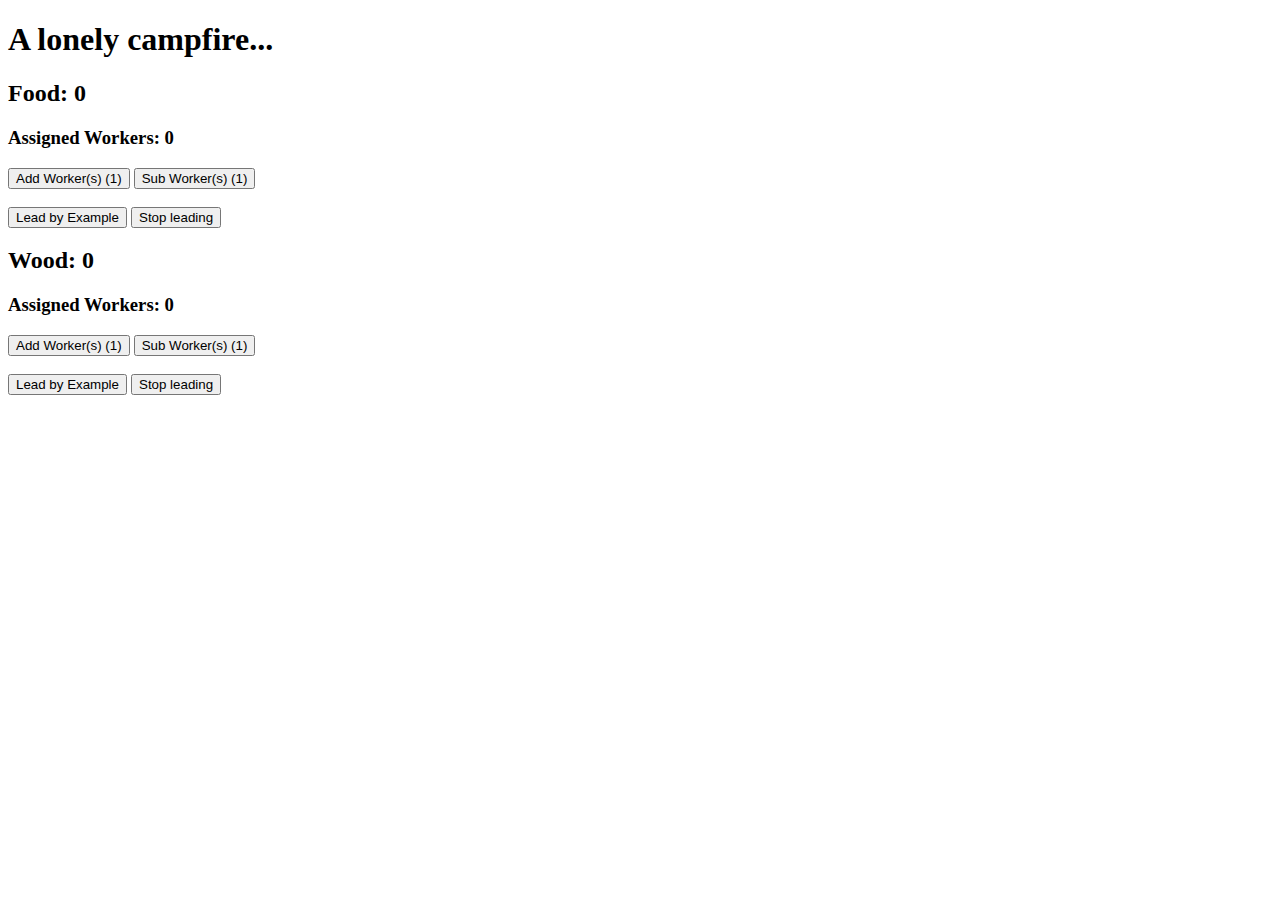
==== index.html @ ad4bab6c "Add files via upload" ====
<!DOCTYPE html>
<html>
    <head>
      <meta charset="utf-8">
      <meta name="viewport" content="width=device-width">
      <title>Kingdom Incremental</title>
      <link rel="stylesheet" href="styles.css">
    </head>
    <body>
        <header>
          <div class="container">
            <h1>A lonely campfire...</h1>
          </div>

        </header>

        <main>
          <div class="container">
            <section id="game-info">
              <div class="container">
                <section id="click-info">
                  <h2>Food:  <span id="food">0</span></h2>
                  <h3>Assigned Workers: <span id="foodGatherers">0</span></h3>
                  <button onclick="addFoodGatherer()">
                      Add Worker(s) (<span id="addfood">1</span>)
                  </button>
                  <button onclick="subFoodGatherers()">
                      Sub Worker(s) (<span id="subfood">1</span>)
                  </button>
                  <br/>
                  <br/>
                  <button onclick="assignKingFood()">
                    Lead by Example
                  </button>
                  <button onclick="unassignKing()">
                    Stop leading
                  </button>
                </section>

                <section id="passive-info">
                  <h2>Wood: <span id="wood">0</span></h2>
                  <h3>Assigned Workers: <span id="woodGatherers">0</span></h3>
                  <button onclick="addWoodGather()">
                      Add Worker(s) (<span id="incrementLevel">1</span>)
                  </button>
                  <button onclick="subWoodGather()">
                     Sub Worker(s) (<span id="incrementLevel">1</span>)
                </button>
                  <br/>
                  <br/>
                  <button onclick="assignKingWood()">
                    Lead by Example
                  </button>
                  <button onclick="unassignKing()">
                    Stop leading
                  </button>
                </section>
              </div>
            </section>

        <footer>
        </footer>

        <script src="main.js" type="text/javascript"></script>
    </body>
</html>
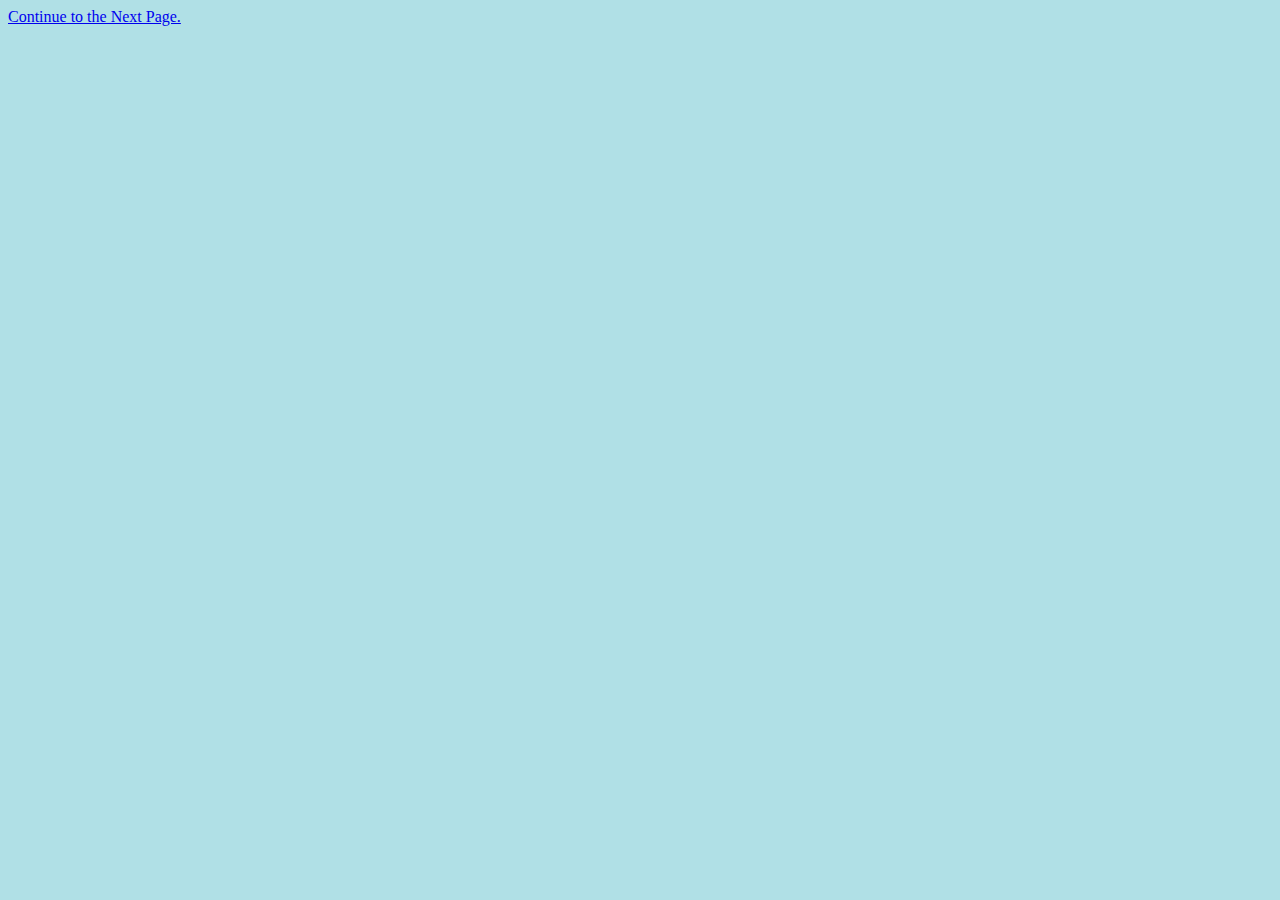
==== commit 673c1d1b: "rename" ====
--- a/index.html
+++ b/index.html
@@ -3,64 +3,10 @@
     <head>
       <meta charset="utf-8">
       <meta name="viewport" content="width=device-width">
-      <title>Kingdom Incremental</title>
+      <title>University Incremental</title>
       <link rel="stylesheet" href="styles.css">
     </head>
     <body>
-        <header>
-          <div class="container">
-            <h1>A lonely campfire...</h1>
-          </div>
-
-        </header>
-
-        <main>
-          <div class="container">
-            <section id="game-info">
-              <div class="container">
-                <section id="click-info">
-                  <h2>Food:  <span id="food">0</span></h2>
-                  <h3>Assigned Workers: <span id="foodGatherers">0</span></h3>
-                  <button onclick="addFoodGatherer()">
-                      Add Worker(s) (<span id="addfood">1</span>)
-                  </button>
-                  <button onclick="subFoodGatherers()">
-                      Sub Worker(s) (<span id="subfood">1</span>)
-                  </button>
-                  <br/>
-                  <br/>
-                  <button onclick="assignKingFood()">
-                    Lead by Example
-                  </button>
-                  <button onclick="unassignKing()">
-                    Stop leading
-                  </button>
-                </section>
-
-                <section id="passive-info">
-                  <h2>Wood: <span id="wood">0</span></h2>
-                  <h3>Assigned Workers: <span id="woodGatherers">0</span></h3>
-                  <button onclick="addWoodGather()">
-                      Add Worker(s) (<span id="incrementLevel">1</span>)
-                  </button>
-                  <button onclick="subWoodGather()">
-                     Sub Worker(s) (<span id="incrementLevel">1</span>)
-                </button>
-                  <br/>
-                  <br/>
-                  <button onclick="assignKingWood()">
-                    Lead by Example
-                  </button>
-                  <button onclick="unassignKing()">
-                    Stop leading
-                  </button>
-                </section>
-              </div>
-            </section>
-
-        <footer>
-        </footer>
-
-        <script src="main.js" type="text/javascript"></script>
+      <li><a href="mainscreen.html">Continue to the Next Page.</a></li>
     </body>
 </html>
--- a/styles.css
+++ b/styles.css
@@ -0,0 +1,9 @@
+body {
+    background-color: powderblue;
+  }
+  h1 {
+    color: blue;
+  }
+  p {
+    color: red;
+  }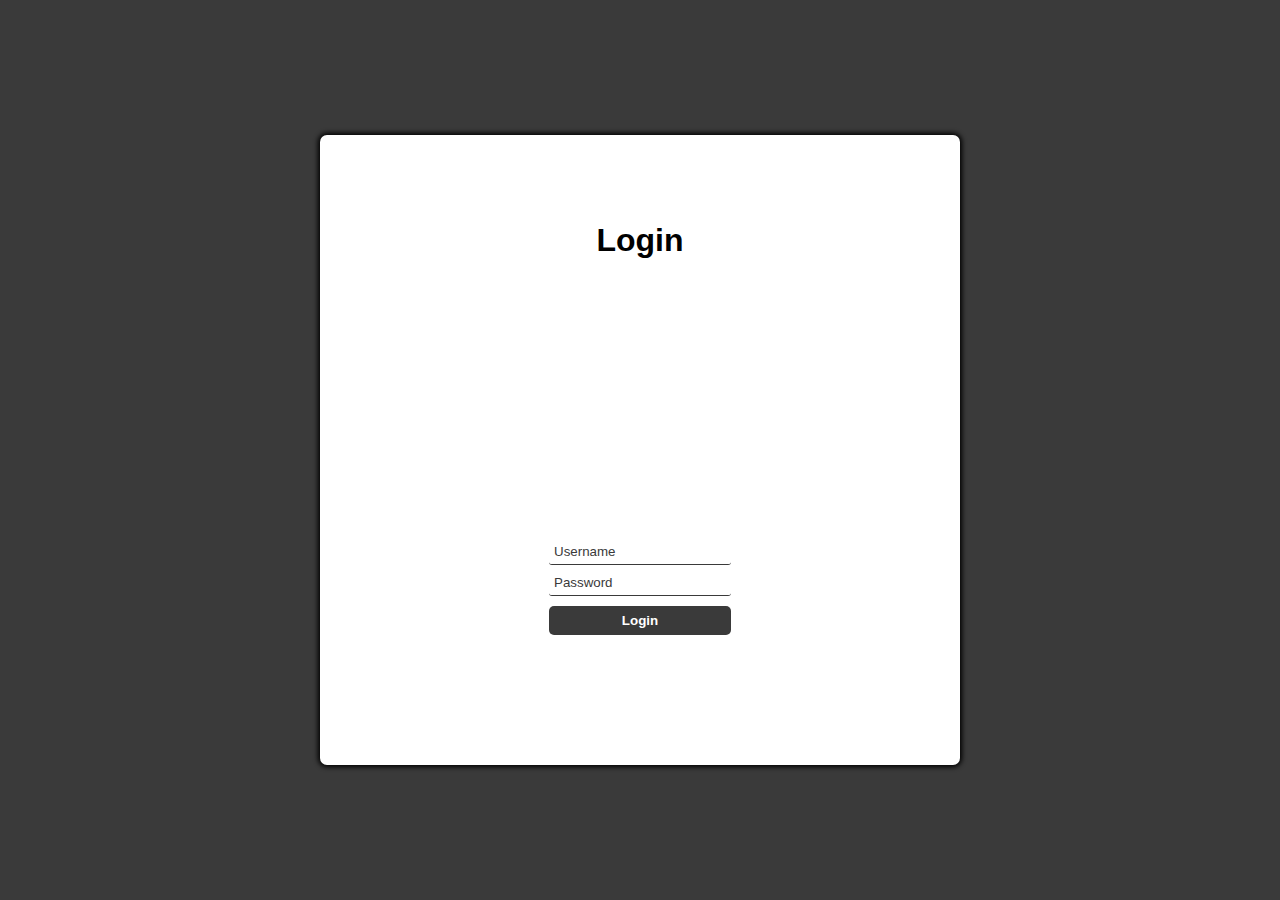
==== commit 442b4332: "Login Page" ====
--- a/index.html
+++ b/index.html
@@ -1,12 +1,30 @@
 <!DOCTYPE html>
-<html>
+<html lang="en">
     <head>
       <meta charset="utf-8">
       <meta name="viewport" content="width=device-width">
-      <title>University Incremental</title>
-      <link rel="stylesheet" href="styles.css">
+      <title>University Incremental Login</title>
+      <link rel="stylesheet" href="login-page.css">
+      <script defer src="login-page.js"></script>
+
+      
     </head>
+
     <body>
-      <li><a href="mainscreen.html">Continue to the Next Page.</a></li>
+      <main id="main-holder">
+        <h1 id="log-header">Login</h1>
+
+        <div id="log-error-msg-hoder">
+          <p id="log-error-msg">Invalid Username <span id="error-msg-second-line">and/or paswsword</span></p>
+        </div>
+
+        <form id="log-form">
+          <input type="text" name="username" id="username-field" class="log-form-field" placeholder="Username">
+          <input type="password" name="password" id="password-field" class="log-form-field" placeholder="Password">
+          <input type="submit" value="Login" id="log-form-submit">
+        </form>
+
+    </main>
     </body>
+
 </html>
--- a/login-page.css
+++ b/login-page.css
@@ -0,0 +1,81 @@
+html {
+    height: 100%;
+  }
+  
+  body {
+    height: 100%;
+    margin: 0;
+    font-family: Arial, Helvetica, sans-serif;
+    display: grid;
+    justify-items: center;
+    align-items: center;
+    background-color: #3a3a3a;
+  }
+  
+  #main-holder {
+    width: 50%;
+    height: 70%;
+    display: grid;
+    justify-items: center;
+    align-items: center;
+    background-color: white;
+    border-radius: 7px;
+    box-shadow: 0px 0px 5px 2px black;
+  }
+  
+  #log-error-msg-holder {
+    width: 100%;
+    height: 100%;
+    display: grid;
+    justify-items: center;
+    align-items: center;
+  }
+  
+  #log-error-msg {
+    width: 23%;
+    text-align: center;
+    margin: 0;
+    padding: 5px;
+    font-size: 12px;
+    font-weight: bold;
+    color: #8a0000;
+    border: 1px solid #8a0000;
+    background-color: #e58f8f;
+    opacity: 0;
+  }
+  
+  #error-msg-second-line {
+    display: block;
+  }
+  
+  #log-form {
+    align-self: flex-start;
+    display: grid;
+    justify-items: center;
+    align-items: center;
+  }
+  
+  .log-form-field::placeholder {
+    color: #3a3a3a;
+  }
+  
+  .log-form-field {
+    border: none;
+    border-bottom: 1px solid #3a3a3a;
+    margin-bottom: 10px;
+    border-radius: 3px;
+    outline: none;
+    padding: 0px 0px 5px 5px;
+  }
+  
+  #log-form-submit {
+    width: 100%;
+    padding: 7px;
+    border: none;
+    border-radius: 5px;
+    color: white;
+    font-weight: bold;
+    background-color: #3a3a3a;
+    cursor: pointer;
+    outline: none;
+  }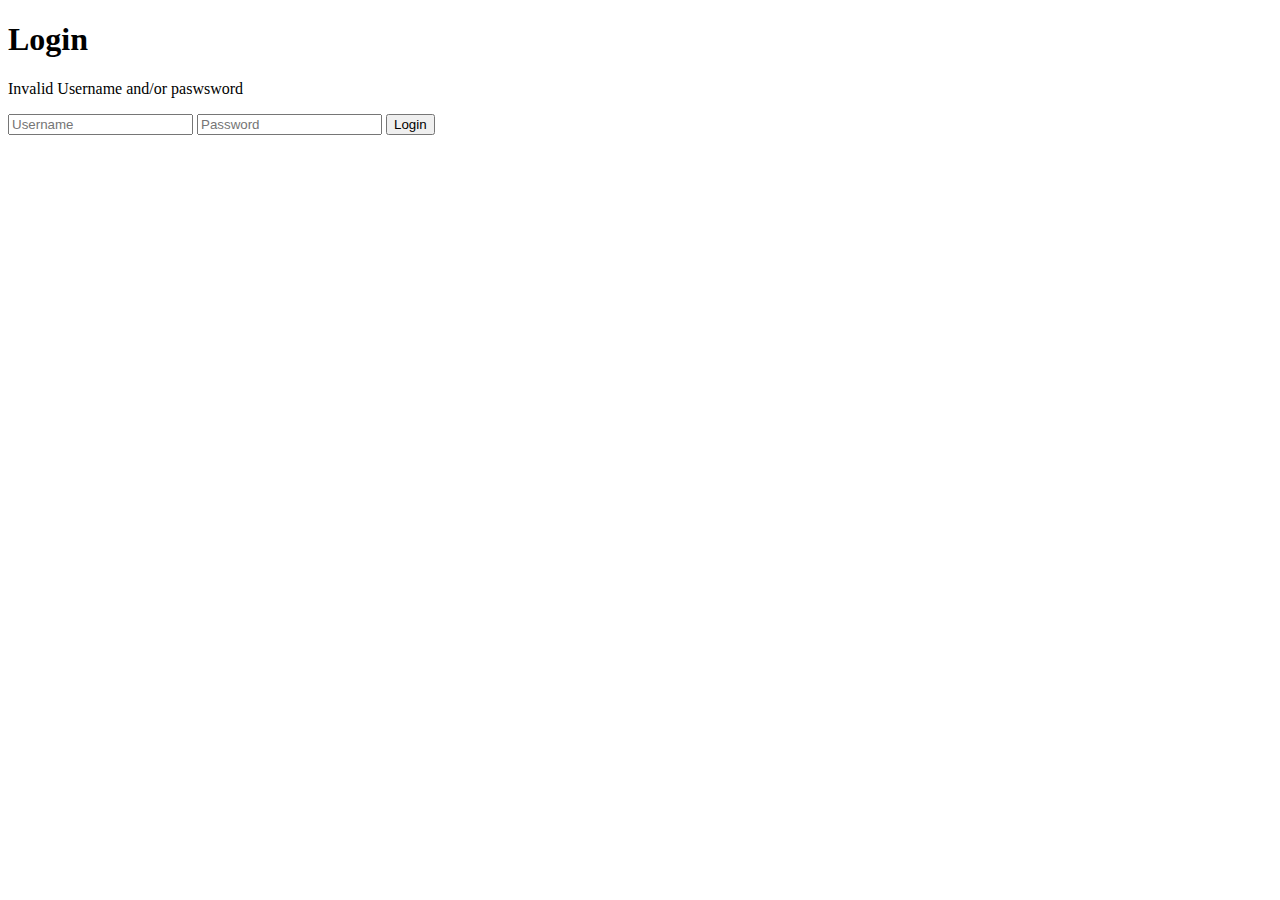
==== commit 39510e5d: "Added CSS Folder" ====
--- a/index.html
+++ b/index.html
@@ -4,7 +4,7 @@
       <meta charset="utf-8">
       <meta name="viewport" content="width=device-width">
       <title>University Incremental Login</title>
-      <link rel="stylesheet" href="login-page.css">
+      <link rel="stylesheet" href="./css files/login-page.css">
       <script defer src="login-page.js"></script>
 
       
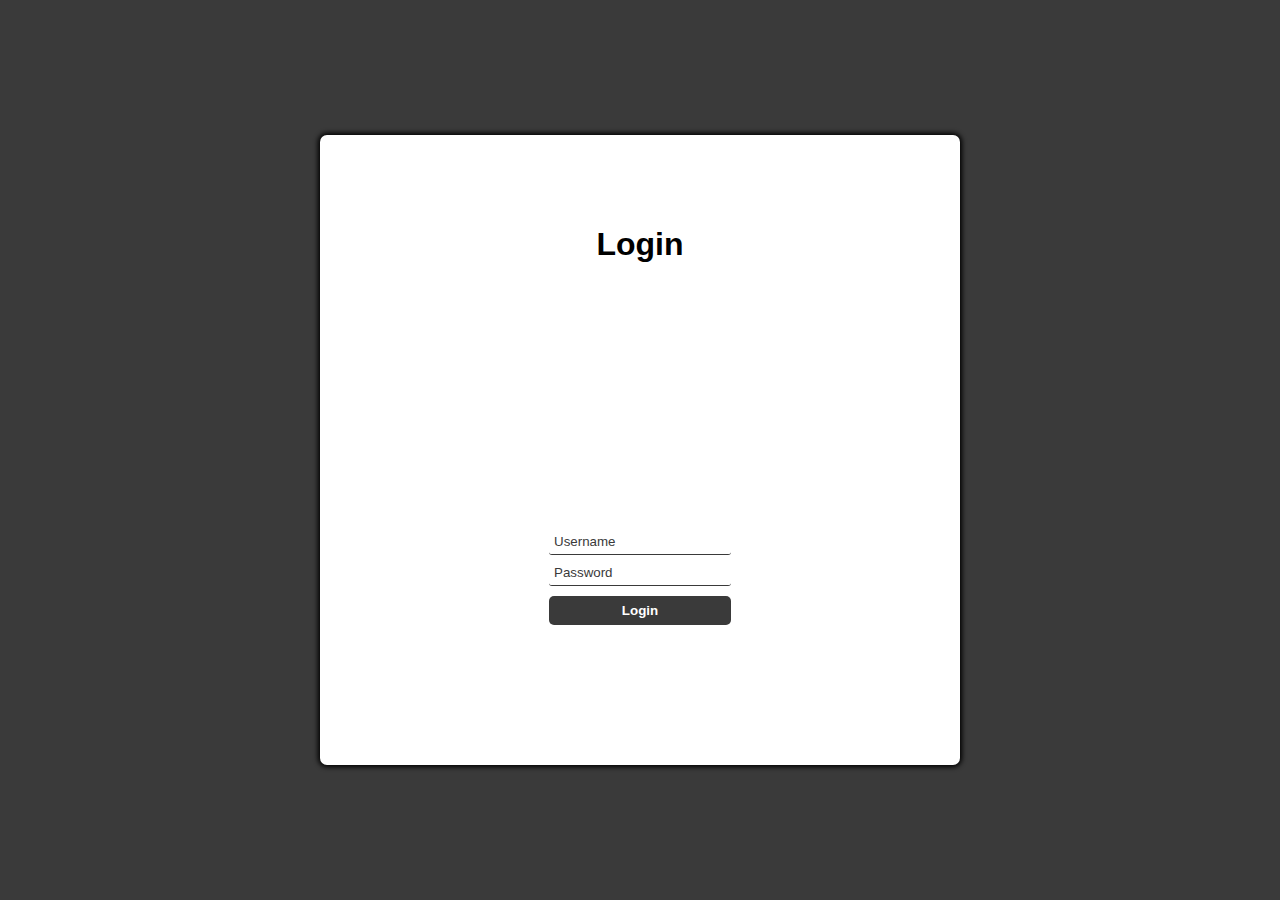
==== commit 79f7287d: "typo" ====
--- a/index.html
+++ b/index.html
@@ -14,8 +14,8 @@
       <main id="main-holder">
         <h1 id="log-header">Login</h1>
 
-        <div id="log-error-msg-hoder">
-          <p id="log-error-msg">Invalid Username <span id="error-msg-second-line">and/or paswsword</span></p>
+        <div id="log-error-msg-holder">
+          <p id="log-error-msg">Invalid Username <span id="error-msg-second-line">and/or password</span></p>
         </div>
 
         <form id="log-form">
--- a/css files/login-page.css
+++ b/css files/login-page.css
@@ -0,0 +1,81 @@
+html {
+    height: 100%;
+  }
+  
+  body {
+    height: 100%;
+    margin: 0;
+    font-family: Arial, Helvetica, sans-serif;
+    display: grid;
+    justify-items: center;
+    align-items: center;
+    background-color: #3a3a3a;
+  }
+  
+  #main-holder {
+    width: 50%;
+    height: 70%;
+    display: grid;
+    justify-items: center;
+    align-items: center;
+    background-color: white;
+    border-radius: 7px;
+    box-shadow: 0px 0px 5px 2px black;
+  }
+  
+  #log-error-msg-holder {
+    width: 100%;
+    height: 100%;
+    display: grid;
+    justify-items: center;
+    align-items: center;
+  }
+  
+  #log-error-msg {
+    width: 23%;
+    text-align: center;
+    margin: 0;
+    padding: 5px;
+    font-size: 12px;
+    font-weight: bold;
+    color: #8a0000;
+    border: 1px solid #8a0000;
+    background-color: #e58f8f;
+    opacity: 0;
+  }
+  
+  #error-msg-second-line {
+    display: block;
+  }
+  
+  #log-form {
+    align-self: flex-start;
+    display: grid;
+    justify-items: center;
+    align-items: center;
+  }
+  
+  .log-form-field::placeholder {
+    color: #3a3a3a;
+  }
+  
+  .log-form-field {
+    border: none;
+    border-bottom: 1px solid #3a3a3a;
+    margin-bottom: 10px;
+    border-radius: 3px;
+    outline: none;
+    padding: 0px 0px 5px 5px;
+  }
+  
+  #log-form-submit {
+    width: 100%;
+    padding: 7px;
+    border: none;
+    border-radius: 5px;
+    color: white;
+    font-weight: bold;
+    background-color: #3a3a3a;
+    cursor: pointer;
+    outline: none;
+  }